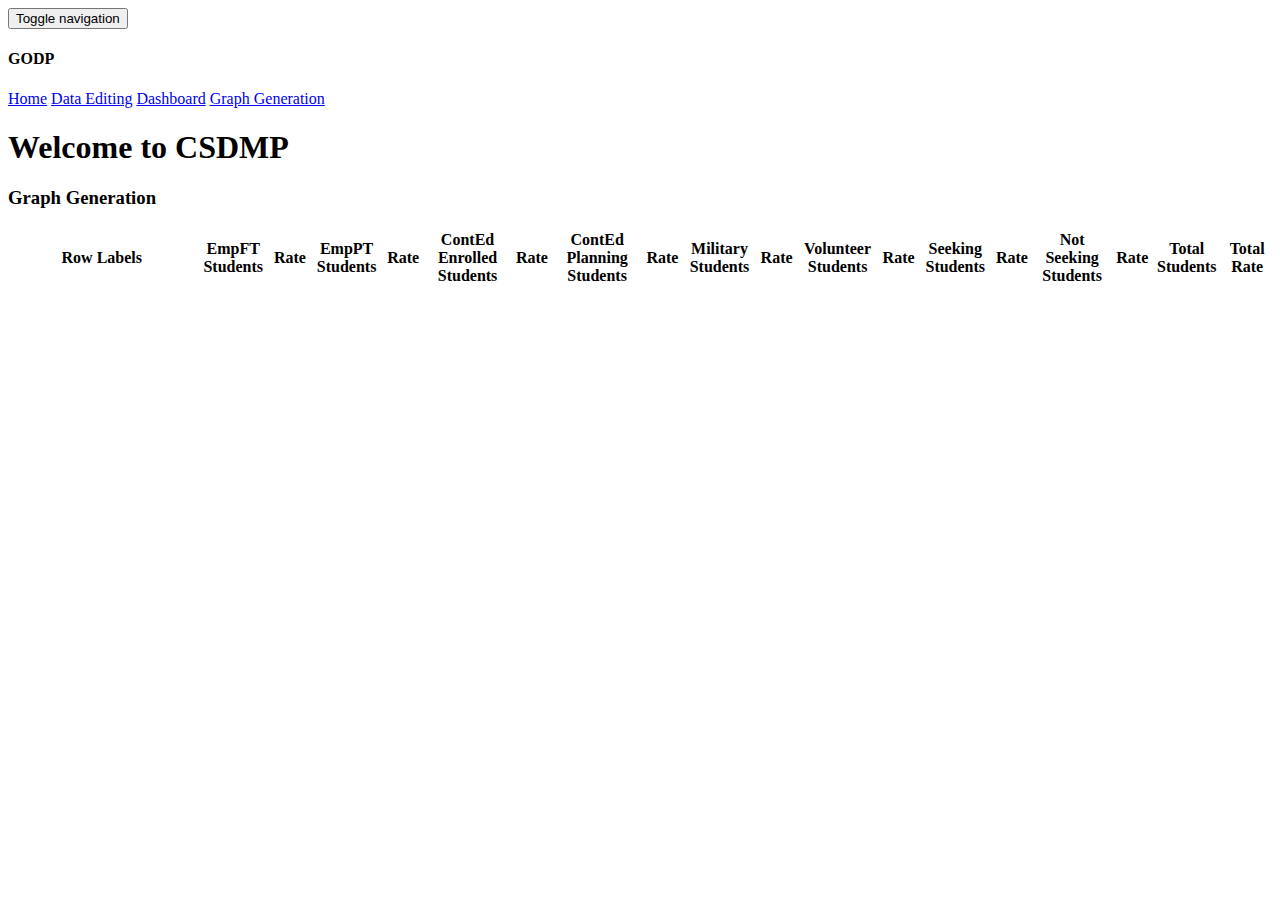
==== graduateData/pages/dash2.html @ 2441b99c "dash2.html" ====
<!DOCTYPE html>
<html>
  <head>
      <title>Graduate Outcome Data Processing</title>

      <link rel="stylesheet" href="https://maxcdn.bootstrapcdn.com/bootstrap/3.3.6/css/bootstrap.min.css" integrity="sha384-1q8mTJOASx8j1Au+a5WDVnPi2lkFfwwEAa8hDDdjZlpLegxhjVME1fgjWPGmkzs7" crossorigin="anonymous">
      <link rel="stylesheet" type="text/css" href="../stylesheets/dashStyles.css">
      <meta name="viewport" content="width=device-width, initial-scale=1">
  </head>
  	<body>
    <nav class="navbar navbar-inverse navbar-fixed-top">
      <div class="container-fluid">
        <div class="navbar-header">
          <button type="button" class="navbar-toggle collapsed" data-toggle="collapse" data-target="#navbar" aria-expanded="false" aria-controls="navbar">
            <span class="sr-only">Toggle navigation</span>
            <span class="icon-bar"></span>
            <span class="icon-bar"></span>
            <span class="icon-bar"></span>
          </button>
          <h4 class="h4">GODP</h4>
        </div>
        <div id="navbar" class="navbar-collapse collapse">
          <form class="navbar-form navbar-right">
              <a type="link" class="btn btn-primary" href="landingPage.html" role="button">Home</a>
              <a type="link" class="btn btn-primary" href="dataVerify.php" role="button">Data Editing</a>
              <a type="link" class="btn btn-primary" href="#" role="button">Dashboard</a>
              <a type="link" class="btn btn-primary" href="graphGeneration.html" role="button">Graph Generation</a>
          </form>
        </div><!--/.navbar-collapse -->
      </div>
    </nav> <!-- /Nav -->
  	<div class="jumbotron">
     		<div class="container">
       		<h1>Welcome to CSDMP</h1>
       		<h3>Graph Generation</h3>

     		</div>
    </div>
    <table class="table table-bordered">
      <div class="container-fluid">
      <table id="table1" class="table table-bordered">
        <thead>
          <tr class="info">
            <th id="label">Row Labels</th>
            <th>EmpFT Students</th>
            <th>Rate</th>
            <th>EmpPT Students</th>
            <th>Rate</th>
            <th>ContEd Enrolled Students</th>
            <th>Rate</th>
            <th>ContEd Planning Students</th>
            <th>Rate</th>
            <th>Military Students</th>
            <th>Rate</th>
            <th>Volunteer Students</th>
            <th>Rate</th>
            <th>Seeking Students</th>
            <th>Rate</th>
            <th>Not Seeking Students</th>
            <th>Rate</th>
            <th>Total Students</th>
            <th>Total Rate</th>
          </tr>
        </thead>
        <tbody id="test">
          
        </tbody>
    </table>
    <script src="https://ajax.googleapis.com/ajax/libs/jquery/1.11.3/jquery.min.js"></script>
    <script src="../javascripts/test.js" type="text/javascript"></script>
    <script src="https://maxcdn.bootstrapcdn.com/bootstrap/3.3.6/js/bootstrap.min.js" integrity="sha384-0mSbJDEHialfmuBBQP6A4Qrprq5OVfW37PRR3j5ELqxss1yVqOtnepnHVP9aJ7xS" crossorigin="anonymous"></script>
  </body>
</html>
---- graduateData/stylesheets/dashStyles.css ----
#label{
	width:15%;
}

#table1{
	table-layout: fixed;
	word-break: normal;
}

tbody.drill th{
	padding-left: 2% !important;
}

tbody.drill2 th{
	padding-left: 4% !important;
}

tbody.drill3 th{
	padding-left: 6% !important;
}
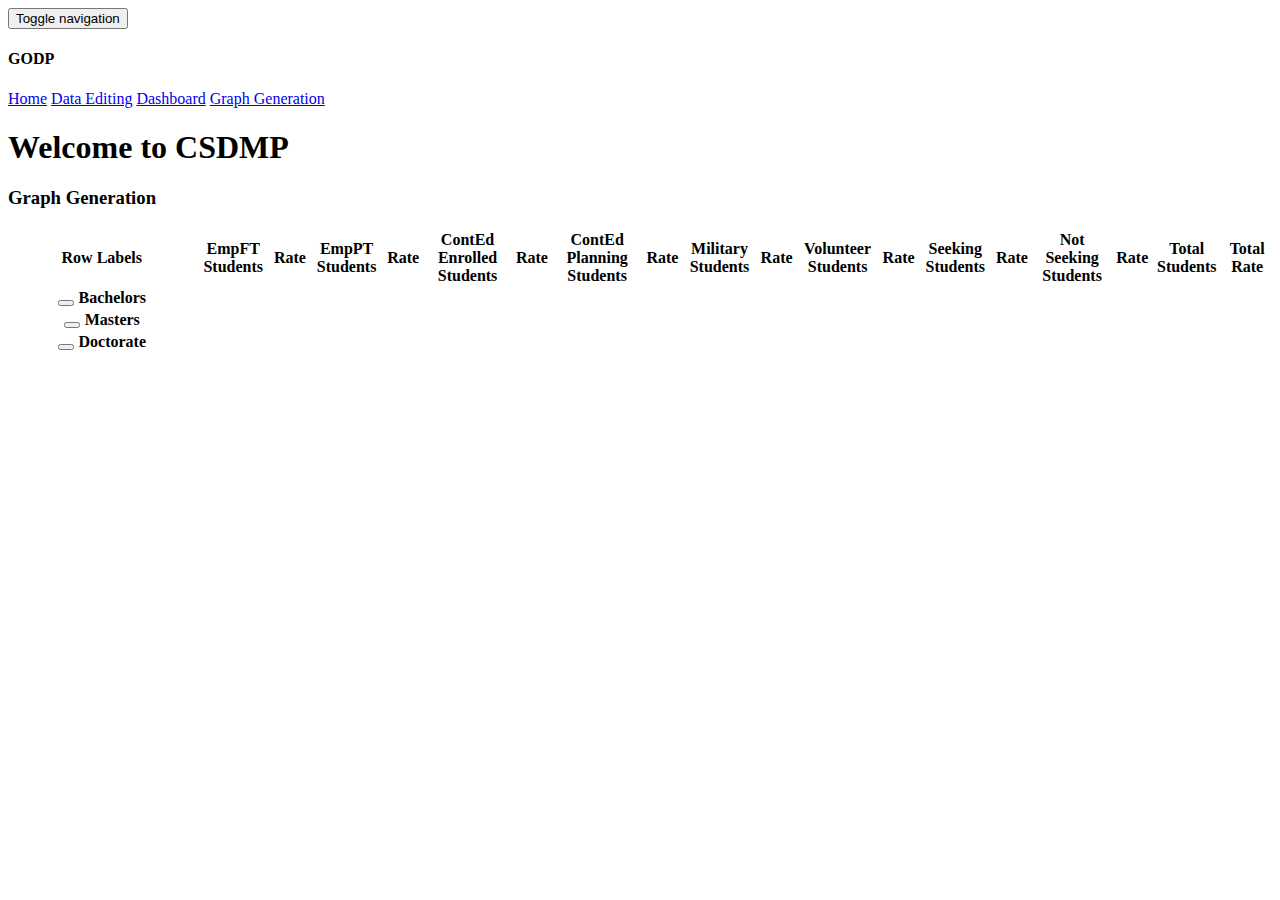
==== commit f0d1b8ef: "Grand Totals Working" ====
--- a/graduateData/pages/dash2.html
+++ b/graduateData/pages/dash2.html
@@ -62,9 +62,18 @@
             <th>Total Rate</th>
           </tr>
         </thead>
-        <tbody id="test">
+        <tbody id="bachBody">
+          <th><button id="openButton"><span id="" class="glyphicon glyphicon-plus"></span></button>Bachelors</th>
+        </tbody>
+        <tbody id="msBody">
+          <th><button id="openButton"><span id="" class="glyphicon glyphicon-plus"></span></button>Masters</th>
+        </tbody>
+        <tbody id="phdBody">
+          <th><button id="openButton"><span id="" class="glyphicon glyphicon-plus"></span></button>Doctorate</th>
+        </tbody>
+        <thead id="grandTotals">
           
-        </tbody>
+        </thead>
     </table>
     <script src="https://ajax.googleapis.com/ajax/libs/jquery/1.11.3/jquery.min.js"></script>
     <script src="../javascripts/test.js" type="text/javascript"></script>
--- a/graduateData/stylesheets/dashStyles.css
+++ b/graduateData/stylesheets/dashStyles.css
@@ -17,4 +17,8 @@
 
 tbody.drill3 th{
 	padding-left: 6% !important;
+}
+
+#openButton{
+	margin-right: 5px;
 }